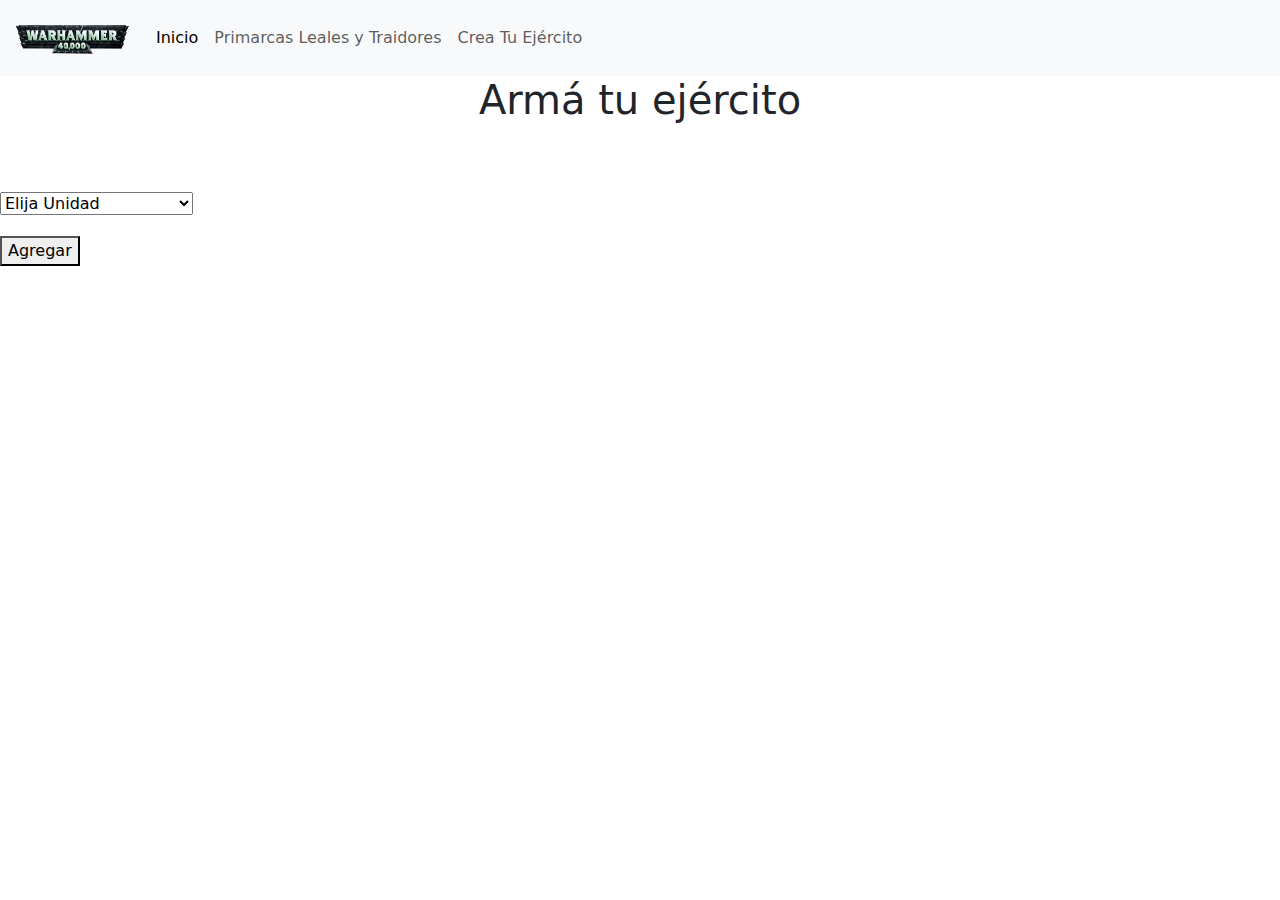
==== pages/ejercito.html @ 8e9b8719 "HTML armar ejercito" ====
<!DOCTYPE html>
<html lang="en">
<head>
    <meta charset="UTF-8">
    <meta http-equiv="X-UA-Compatible" content="IE=edge">
    <meta name="viewport" content="width=device-width, initial-scale=1.0">
    <link rel="stylesheet" href="../css/style.css">
    <link rel="stylesheet" href="https://cdn.jsdelivr.net/npm/bootstrap@5.2.0/dist/css/bootstrap.min.css">
    <title>W40K - Crea tu ejercito</title>
</head>
<body>

    <header>
        <nav class="navbar navbar-expand-lg bg-light">
            <div class="container-fluid">
              <a class="navbar-brand" href="../index.html"><img class="imgLogo" src="../assets/logo.png" alt="Logo Warhammer"></a>
              <div class="collapse navbar-collapse" id="navbarNavAltMarkup">
                <div class="navbar-nav">
                  <a class="nav-link active" aria-current="page" href="../index.html">Inicio</a>
                  <a class="nav-link" href="lealTraidor.html">Primarcas Leales y Traidores</a>
                  <a class="nav-link" href="ejercito.html">Crea Tu Ejército</a>
                </div>
              </div>
            </div>
          </nav>
    </header>
    
    <center><h1>Armá tu ejército</h1></center>

    <section>
        <div id="divSelect">
            <select name="" id="unit"> 
                <option value="">Elija Unidad</option>
                <option value="Intercessor Pesado">Intercessor Pesado</option>
                <option value="Intercessor De Asalto">Intercessor De Asalto</option>
                <option value="Sargento Erradicador">Sargento Erradicador</option>
                <option value="Guardia Sanguinario">Guardia Sanguinario</option>
                <option value="Capitan">Capitan</option>
                <option value="Teniente">Teniente</option>
                <option value="Dreadnought">Dreadnought</option>
                <option value="Leman Russ Tank">Leman Russ Tank</option>
                <option value="Primarca">Primarca</option>
            </select>
        </div>


        <div id="btnUnit"><button id="addUnit">Agregar</button></div>

        <ul id="listaEjercito">

        </ul>


    </section>

    
    <script src="https://cdn.jsdelivr.net/npm/bootstrap@5.2.0/dist/js/bootstrap.bundle.min.js"></script>
    <script src="../js/app.js"></script>
</body>
</html>
---- css/style.css ----
body{
    background-color: white;
}

.imgLogo {
    height: 50px;
    width: 120px;
}

#divSelect{
    padding-top: 40px;
}

#btn1{
    padding-top: 40px;
}

.subtitulos{
    padding-top: 50px;
}

.parrafos{
    padding-top: 20px;
}

#tabla{
    padding-top: 40px;
}

#divSelect{
    padding-top: 60px;
}

#btnUnit{
    padding-top: 20px;
}

#listaEjercito{
    padding-top: 30px;
}
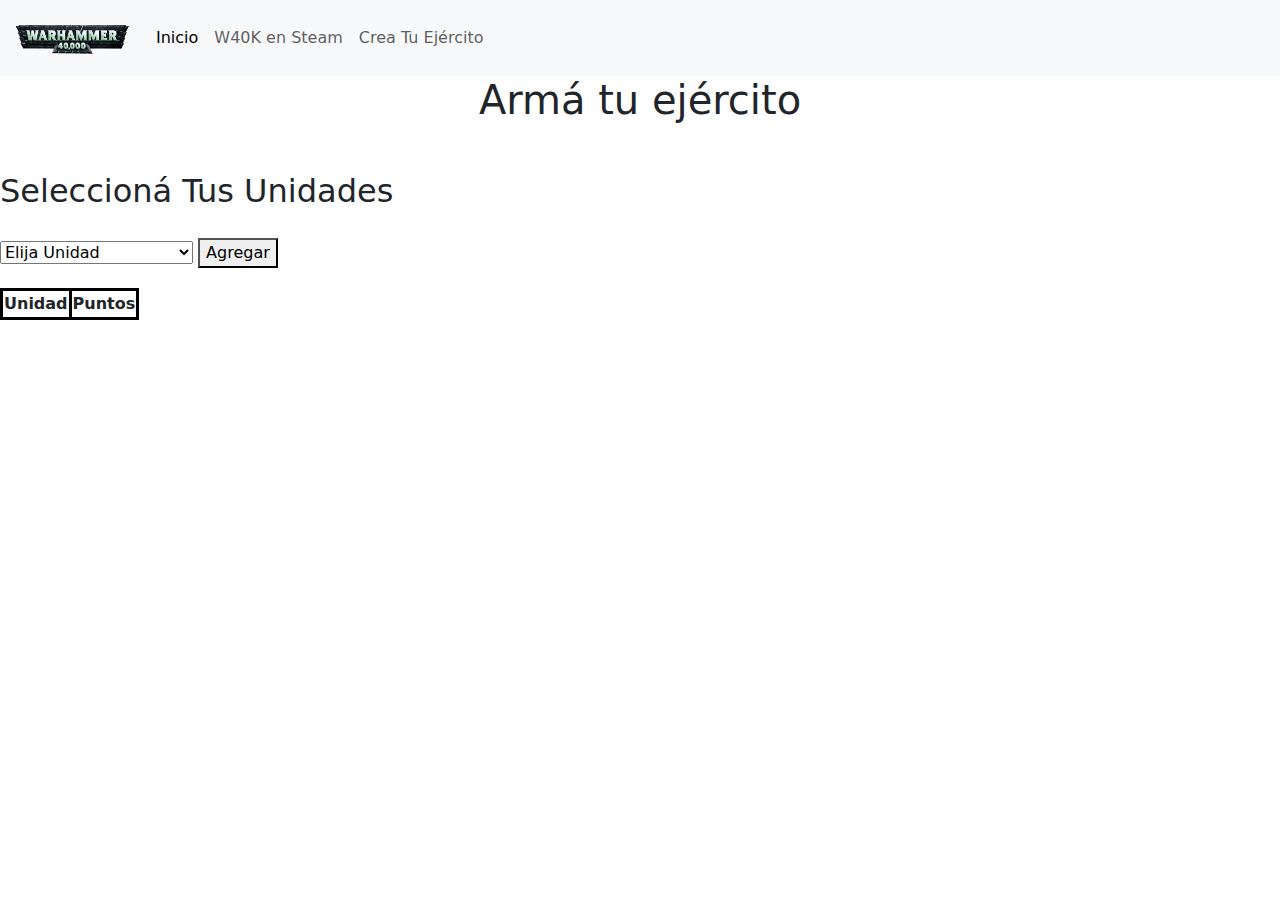
==== commit 96d0f8ef: "Proyecto Final" ====
--- a/pages/ejercito.html
+++ b/pages/ejercito.html
@@ -17,44 +17,52 @@
               <div class="collapse navbar-collapse" id="navbarNavAltMarkup">
                 <div class="navbar-nav">
                   <a class="nav-link active" aria-current="page" href="../index.html">Inicio</a>
-                  <a class="nav-link" href="lealTraidor.html">Primarcas Leales y Traidores</a>
+                  <a class="nav-link" href="juegos.html">W40K en Steam</a>
                   <a class="nav-link" href="ejercito.html">Crea Tu Ejército</a>
                 </div>
               </div>
             </div>
           </nav>
     </header>
+
+    <center><h1>Armá tu ejército</h1></center>
     
-    <center><h1>Armá tu ejército</h1></center>
+    <h2>Seleccioná Tus Unidades</h2>
 
     <section>
-        <div id="divSelect">
-            <select name="" id="unit"> 
-                <option value="">Elija Unidad</option>
-                <option value="Intercessor Pesado">Intercessor Pesado</option>
-                <option value="Intercessor De Asalto">Intercessor De Asalto</option>
-                <option value="Sargento Erradicador">Sargento Erradicador</option>
-                <option value="Guardia Sanguinario">Guardia Sanguinario</option>
-                <option value="Capitan">Capitan</option>
-                <option value="Teniente">Teniente</option>
-                <option value="Dreadnought">Dreadnought</option>
-                <option value="Leman Russ Tank">Leman Russ Tank</option>
-                <option value="Primarca">Primarca</option>
-            </select>
+        <select name="" id="unit"> 
+            <option value="">Elija Unidad</option>
+            <option value="0">Intercessor Pesado</option>
+            <option value="1">Intercessor De Asalto</option>
+            <option value="2">Sargento Erradicador</option>
+            <option value="3">Guardia Sanguinario</option>
+            <option value="4">Capitan</option>
+            <option value="5">Teniente</option>
+            <option value="6">Dreadnought</option>
+            <option value="7">Leman Russ Tank</option>
+            <option value="8">Primarca</option>
+        </select>
+        
+
+
+        <button id="addUnit">Agregar</button>
+
+        <div id="tableContainer">
+          <table id="tablaEjercito">
+            <th style="border: solid black;">Unidad</th>
+            <th style="border: solid black;">Puntos</th>
+          </table>
         </div>
 
-
-        <div id="btnUnit"><button id="addUnit">Agregar</button></div>
-
-        <ul id="listaEjercito">
-
-        </ul>
+        <p id="par"></p>
 
 
     </section>
 
     
+
+    
     <script src="https://cdn.jsdelivr.net/npm/bootstrap@5.2.0/dist/js/bootstrap.bundle.min.js"></script>
-    <script src="../js/app.js"></script>
+    <script src="../js/ejercito.js"></script>
 </body>
 </html>--- a/css/style.css
+++ b/css/style.css
@@ -37,4 +37,22 @@
 
 #listaEjercito{
     padding-top: 30px;
+}
+
+#par{
+    padding-top: 10px;
+    font-weight: bold;
+}
+
+#tableContainer{
+    padding-top: 20px;
+}
+
+h2{
+    padding-top: 40px;
+    padding-bottom: 20px;
+}
+
+#steamGames{
+    padding-top: 50px;
 }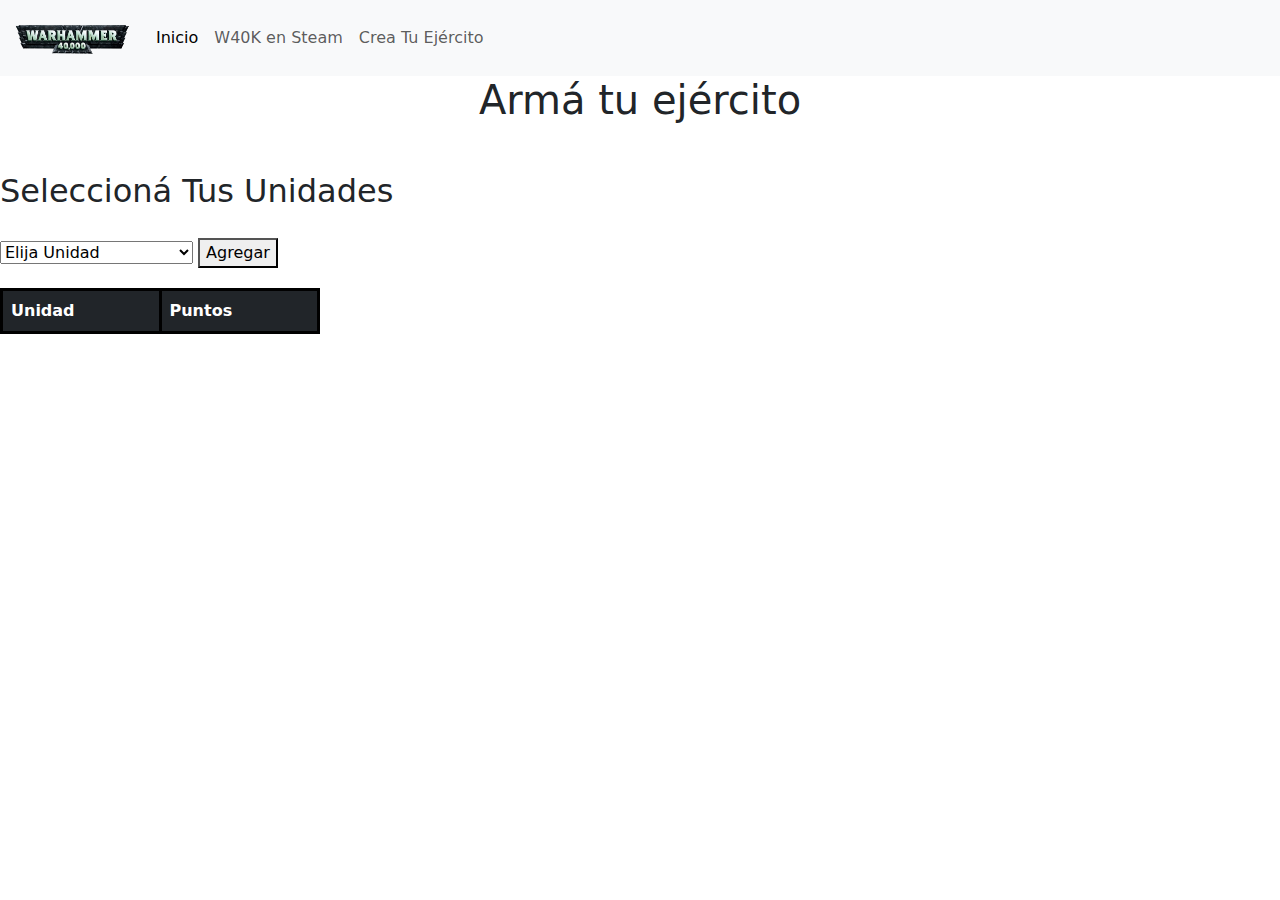
==== commit 7080db5c: "Proyecto Final arreglos" ====
--- a/pages/ejercito.html
+++ b/pages/ejercito.html
@@ -48,9 +48,9 @@
         <button id="addUnit">Agregar</button>
 
         <div id="tableContainer">
-          <table id="tablaEjercito">
-            <th style="border: solid black;">Unidad</th>
-            <th style="border: solid black;">Puntos</th>
+          <table id="tablaEjercito" class="table table-dark table-hover">
+            <th style="border: solid black;"><div class="size">Unidad</th></div>
+            <th style="border: solid black;"><div class="size">Puntos</th></div>
           </table>
         </div>
 
--- a/css/style.css
+++ b/css/style.css
@@ -46,6 +46,7 @@
 
 #tableContainer{
     padding-top: 20px;
+    width: 25%;
 }
 
 h2{
@@ -55,4 +56,8 @@
 
 #steamGames{
     padding-top: 50px;
+}
+
+.size{
+    width: 130px;
 }